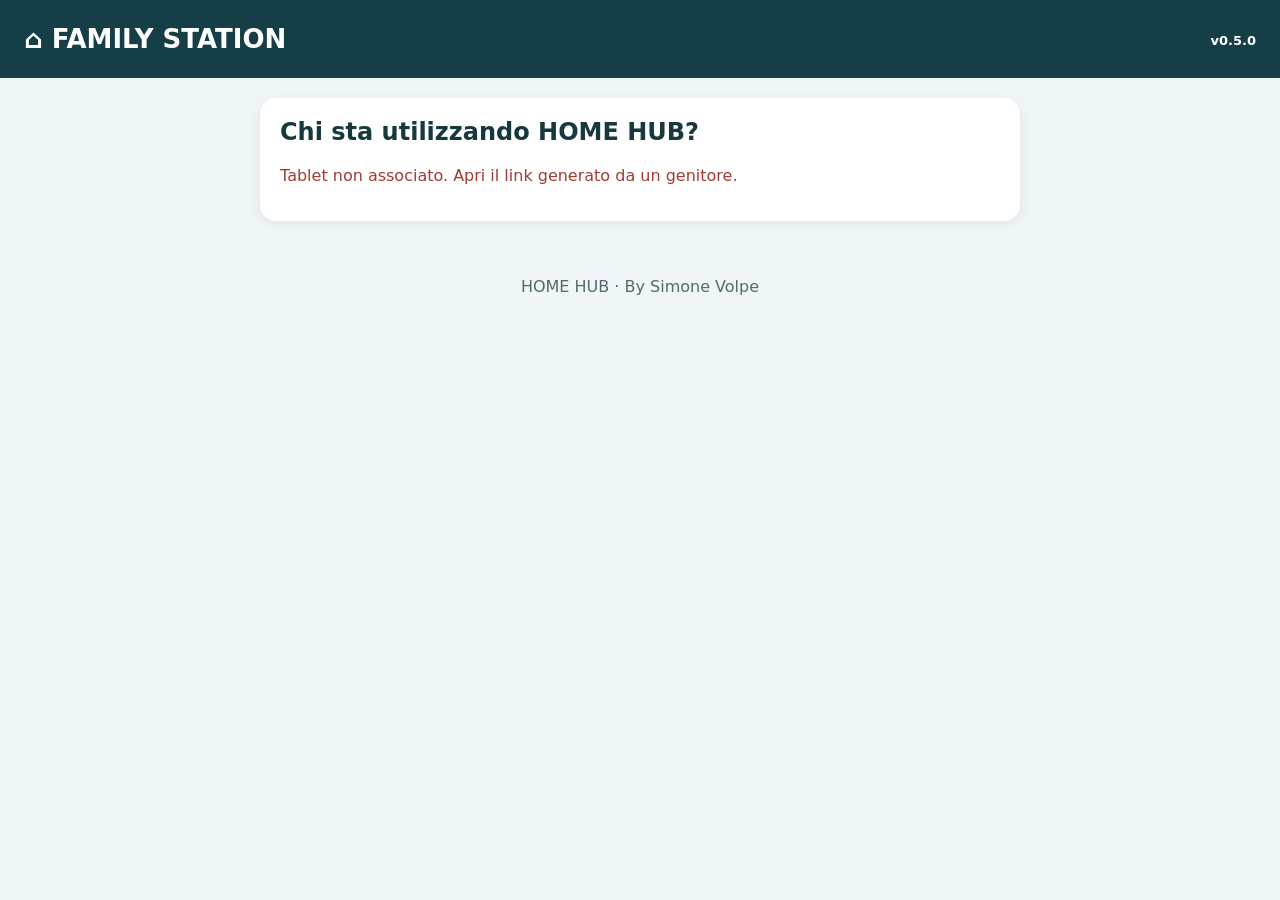
==== station.html @ 6e6c8b39 "0.5.0" ====
<!doctype html><html lang="it"><meta charset="utf-8"><meta name="viewport" content="width=device-width,initial-scale=1"><meta name="referrer" content="no-referrer"><link rel="stylesheet" href="style.css"><title>HOME HUB Family Station</title><header>⌂ FAMILY STATION <small>v0.5.0</small></header><main id="main"></main><footer>HOME HUB · By Simone Volpe</footer><script type="module" src="station.js"></script></html>
---- style.css ----
*{box-sizing:border-box}body{margin:0;background:#eef3f2;color:#17383d;font:16px system-ui}header{background:#153e46;color:white;padding:24px;font-size:26px;font-weight:bold}small{font-size:13px}main{max-width:800px;margin:auto;padding:20px}section{background:white;border-radius:16px;padding:20px;margin-bottom:16px;box-shadow:0 3px 12px #0001}input,select,button{font:inherit;padding:12px;border:1px solid #b9cecc;border-radius:9px;margin:5px 0;max-width:100%}input,select{width:100%}button{background:#176b65;color:white;cursor:pointer;margin-right:8px}button:disabled{opacity:.5}footer{text-align:center;padding:20px;color:#526b70}#msg{white-space:pre-wrap;color:#a34424}li{margin:12px 0}h2{margin-top:0}
.tiles{display:grid;grid-template-columns:repeat(auto-fit,minmax(145px,1fr));gap:12px}.tiles button{margin:0;text-align:left;min-height:110px;background:#153e46;font-size:24px}.tiles strong,.tiles span{display:block;font-size:16px;margin-top:8px}.tiles span{font-size:13px;font-weight:normal;color:#d4e7e5}.eyebrow{font-size:12px;letter-spacing:2px;color:#176b65}.entry{display:flex;align-items:center;gap:6px;border-bottom:1px solid #dce6e5;padding:8px 0}.entry span{flex:1;overflow-wrap:anywhere;white-space:pre-wrap}.entry button{margin:0;flex-shrink:0}.entry.done span{text-decoration:line-through;opacity:.65}.danger{background:#93483c}button:focus-visible{outline:3px solid #e9a74c} @media(max-width:480px){main{padding:12px}section{padding:15px}header{padding:18px}}
[hidden]{display:none!important}nav{display:flex;gap:8px;margin-bottom:12px}nav button{flex:1;margin:0}.meta{display:block;font-size:12px;color:#526b70;margin-top:5px}.tiles button{min-height:145px;border:0;border-radius:18px;padding:18px}.tiles button:nth-child(2){background:#385c82}.tiles button:nth-child(3){background:#526b70}header small{float:right;margin-top:9px}body{background:#f0f5f7}button{min-height:44px} @media(max-width:480px){.tiles{grid-template-columns:1fr 1fr}.tiles button:last-child{grid-column:1/-1;min-height:85px}}
.challengeHero{background:linear-gradient(120deg,#5b21b6,#b45309);color:white;padding:1rem;border-radius:16px}.challengeCard{border:1px solid #ddd;border-radius:12px;padding:12px;margin:12px 0}.reward{background:#fff2b5;color:#573600;padding:12px;border-radius:10px}.challengeCard form{display:grid;gap:8px}.challengeCard p{margin:8px 0}#challengePanel input[type=checkbox]{width:auto}
li,small,article{overflow-wrap:anywhere}article{padding:12px 0;border-bottom:1px solid #d6e1e1}#error{color:#a23b32}.tiles button{overflow-wrap:anywhere}
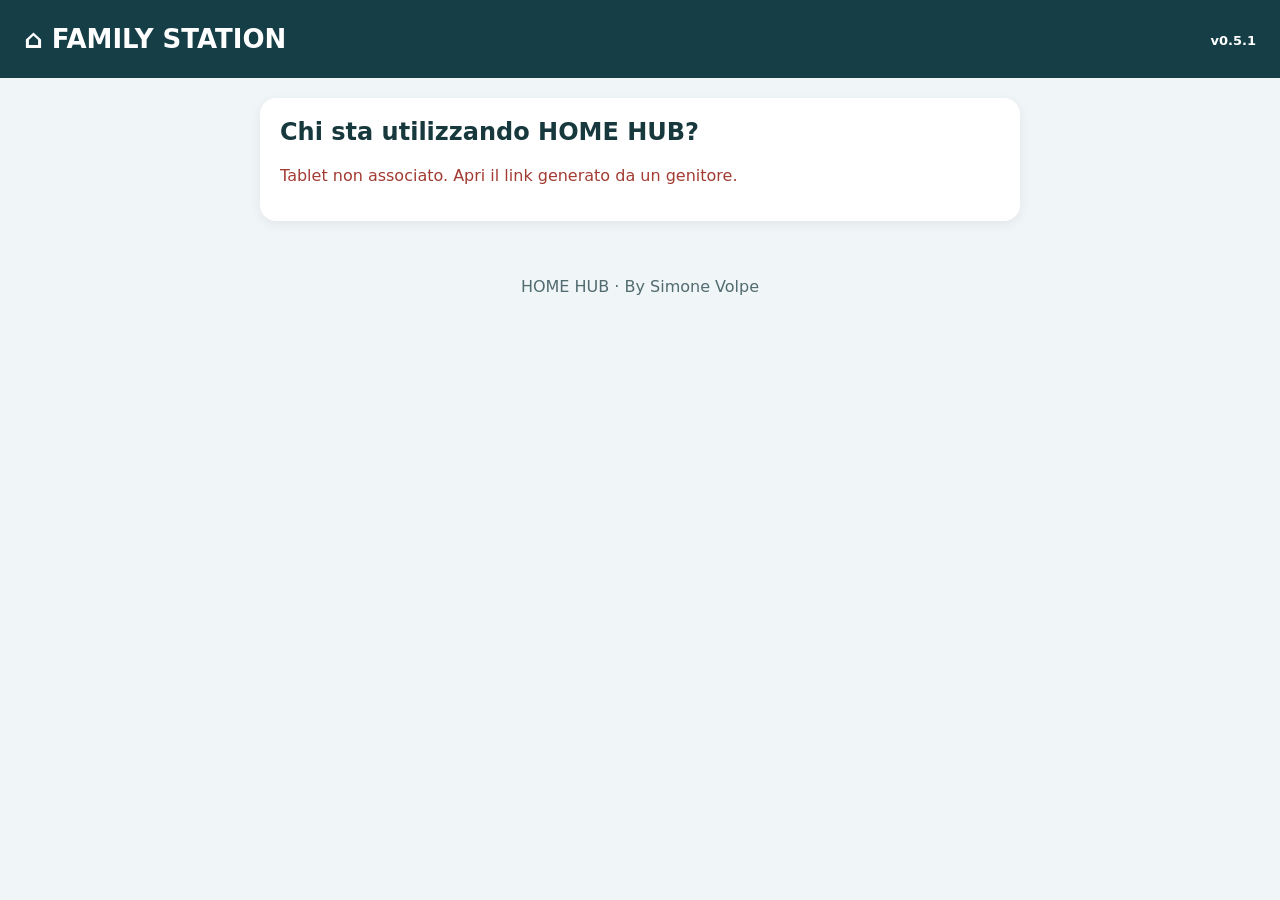
==== commit dbed3981: "0.5.1" ====
--- a/station.html
+++ b/station.html
@@ -1 +1 @@
-<!doctype html><html lang="it"><meta charset="utf-8"><meta name="viewport" content="width=device-width,initial-scale=1"><meta name="referrer" content="no-referrer"><link rel="stylesheet" href="style.css"><title>HOME HUB Family Station</title><header>⌂ FAMILY STATION <small>v0.5.0</small></header><main id="main"></main><footer>HOME HUB · By Simone Volpe</footer><script type="module" src="station.js"></script></html>
+<!doctype html><html lang="it"><meta charset="utf-8"><meta name="viewport" content="width=device-width,initial-scale=1"><meta name="referrer" content="no-referrer"><link rel="stylesheet" href="style.css"><title>HOME HUB Family Station</title><header>⌂ FAMILY STATION <small>v0.5.1</small></header><main id="main"></main><footer>HOME HUB · By Simone Volpe</footer><script type="module" src="station.js"></script></html>
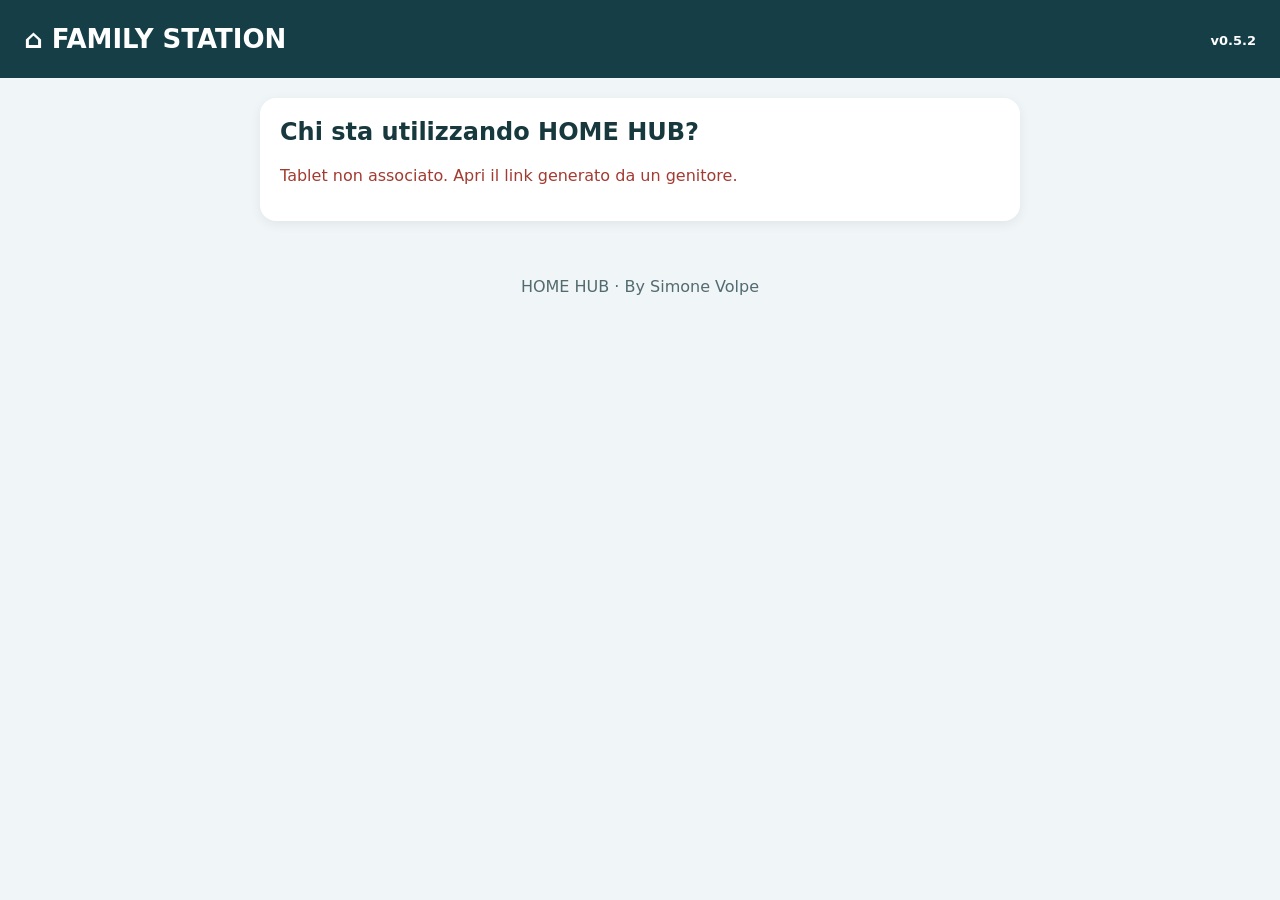
==== commit b56d0f6f: "0.5.2" ====
--- a/station.html
+++ b/station.html
@@ -1 +1 @@
-<!doctype html><html lang="it"><meta charset="utf-8"><meta name="viewport" content="width=device-width,initial-scale=1"><meta name="referrer" content="no-referrer"><link rel="stylesheet" href="style.css"><title>HOME HUB Family Station</title><header>⌂ FAMILY STATION <small>v0.5.1</small></header><main id="main"></main><footer>HOME HUB · By Simone Volpe</footer><script type="module" src="station.js"></script></html>
+<!doctype html><html lang="it"><meta charset="utf-8"><meta name="viewport" content="width=device-width,initial-scale=1"><meta name="referrer" content="no-referrer"><link rel="stylesheet" href="style.css"><title>HOME HUB Family Station</title><header>⌂ FAMILY STATION <small>v0.5.2</small></header><main id="main"></main><footer>HOME HUB · By Simone Volpe</footer><script type="module" src="station.js"></script></html>
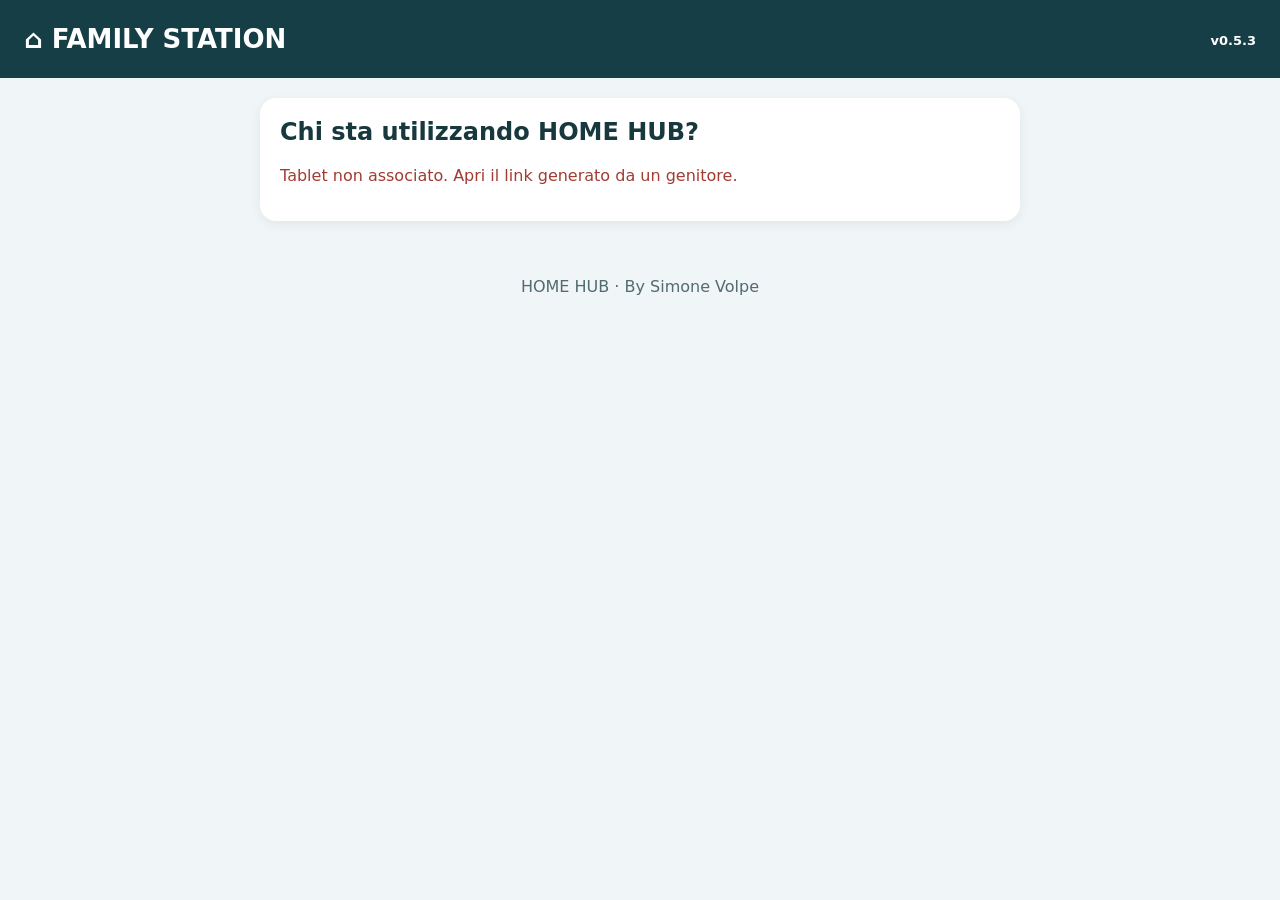
==== commit 2058b55f: "0.5.2" ====
--- a/station.html
+++ b/station.html
@@ -1 +1 @@
-<!doctype html><html lang="it"><meta charset="utf-8"><meta name="viewport" content="width=device-width,initial-scale=1"><meta name="referrer" content="no-referrer"><link rel="stylesheet" href="style.css"><title>HOME HUB Family Station</title><header>⌂ FAMILY STATION <small>v0.5.2</small></header><main id="main"></main><footer>HOME HUB · By Simone Volpe</footer><script type="module" src="station.js"></script></html>
+<!doctype html><html lang="it"><meta charset="utf-8"><meta name="viewport" content="width=device-width,initial-scale=1"><meta name="referrer" content="no-referrer"><link rel="stylesheet" href="style.css"><title>HOME HUB Family Station</title><header>⌂ FAMILY STATION <small>v0.5.3</small></header><main id="main"></main><footer>HOME HUB · By Simone Volpe</footer><script type="module" src="station.js"></script></html>
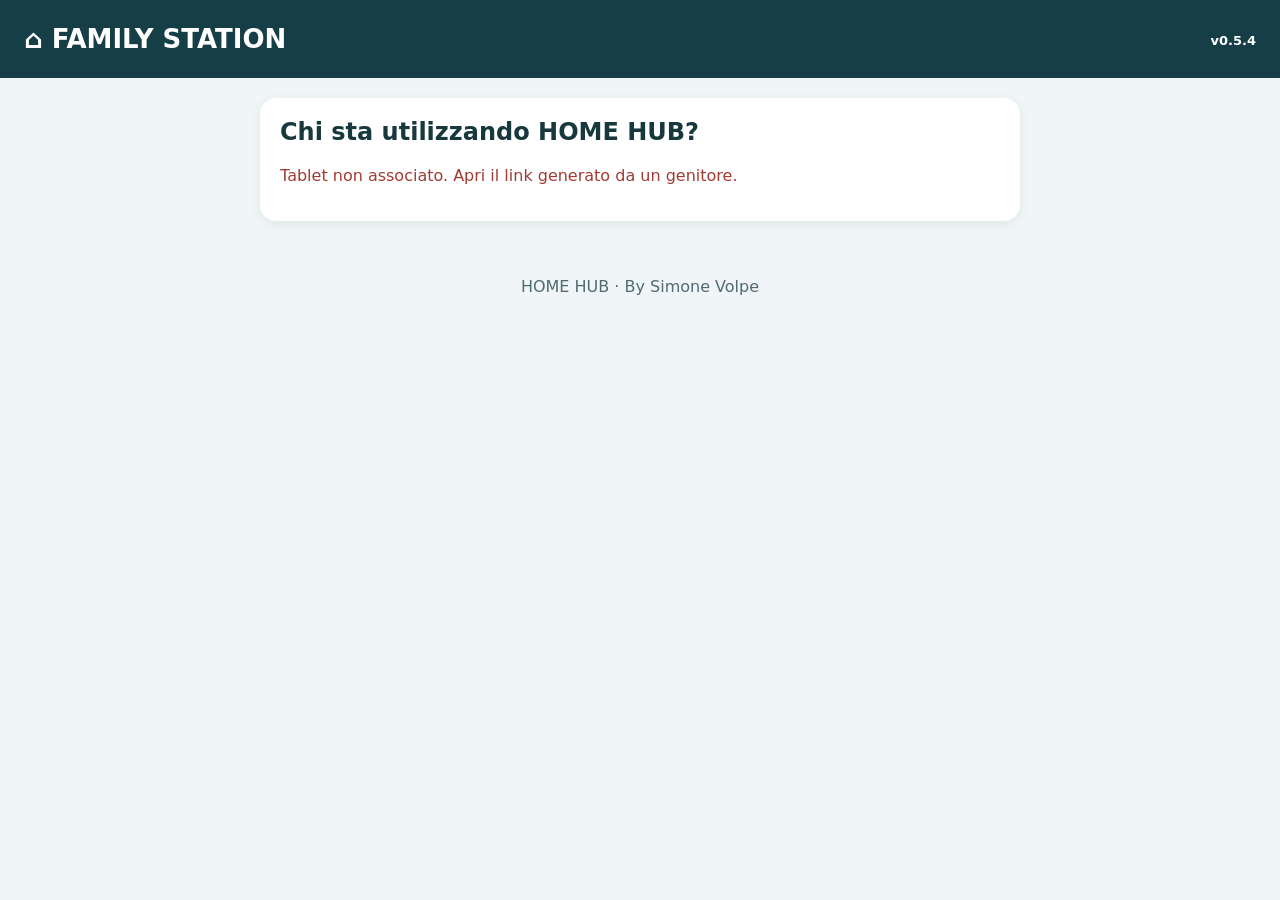
==== commit f1eb2aa8: "0.5.4" ====
--- a/station.html
+++ b/station.html
@@ -1 +1 @@
-<!doctype html><html lang="it"><meta charset="utf-8"><meta name="viewport" content="width=device-width,initial-scale=1"><meta name="referrer" content="no-referrer"><link rel="stylesheet" href="style.css"><title>HOME HUB Family Station</title><header>⌂ FAMILY STATION <small>v0.5.3</small></header><main id="main"></main><footer>HOME HUB · By Simone Volpe</footer><script type="module" src="station.js"></script></html>
+<!doctype html><html lang="it"><meta charset="utf-8"><meta name="viewport" content="width=device-width,initial-scale=1"><meta name="referrer" content="no-referrer"><link rel="stylesheet" href="style.css"><title>HOME HUB Family Station</title><header>⌂ FAMILY STATION <small>v0.5.4</small></header><main id="main"></main><footer>HOME HUB · By Simone Volpe</footer><script type="module" src="station.js"></script></html>
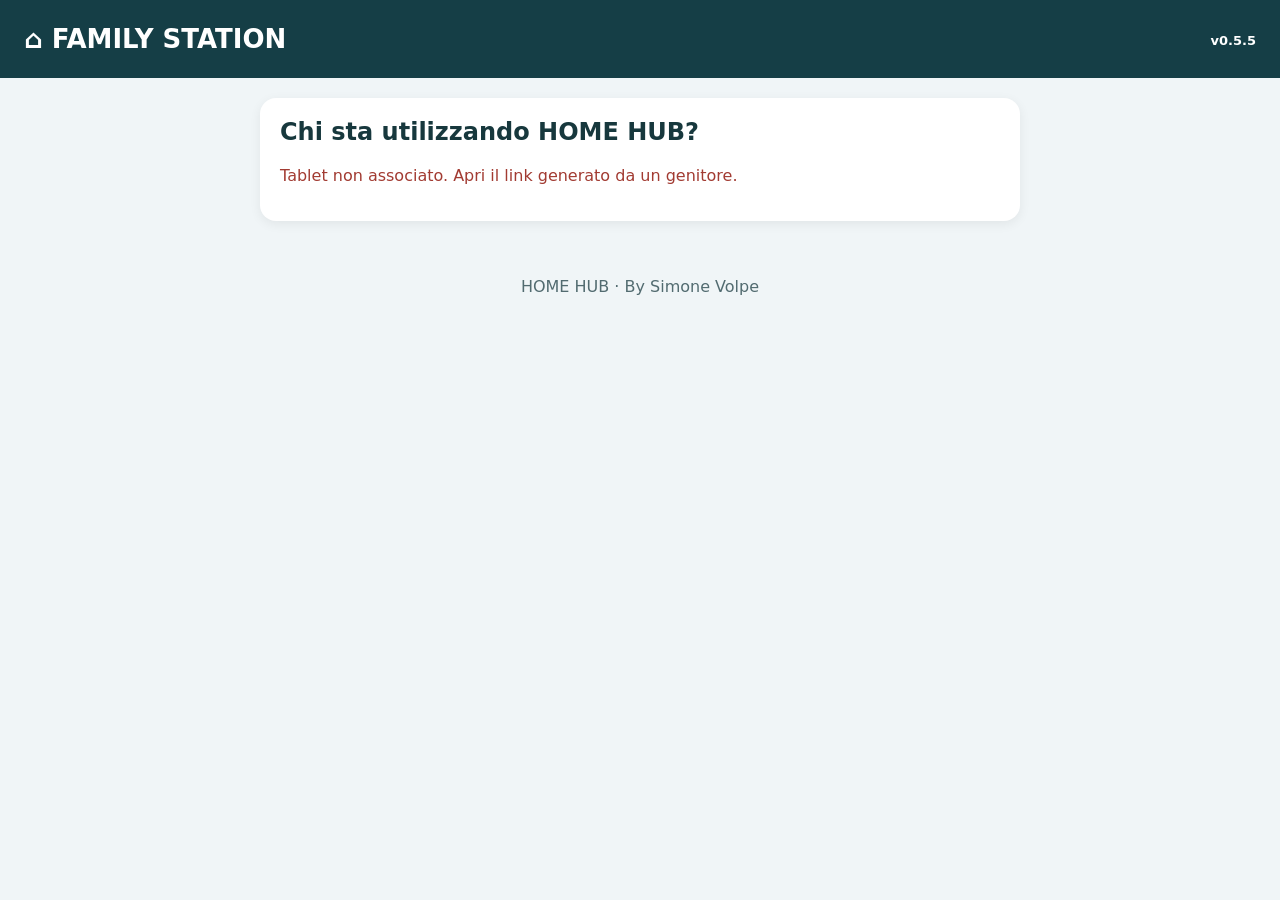
==== commit 01734be1: "0.5.5" ====
--- a/station.html
+++ b/station.html
@@ -1 +1 @@
-<!doctype html><html lang="it"><meta charset="utf-8"><meta name="viewport" content="width=device-width,initial-scale=1"><meta name="referrer" content="no-referrer"><link rel="stylesheet" href="style.css"><title>HOME HUB Family Station</title><header>⌂ FAMILY STATION <small>v0.5.4</small></header><main id="main"></main><footer>HOME HUB · By Simone Volpe</footer><script type="module" src="station.js"></script></html>
+<!doctype html><html lang="it"><meta charset="utf-8"><meta name="viewport" content="width=device-width,initial-scale=1"><meta name="referrer" content="no-referrer"><link rel="stylesheet" href="style.css"><title>HOME HUB Family Station</title><header>⌂ FAMILY STATION <small>v0.5.5</small></header><main id="main"></main><footer>HOME HUB · By Simone Volpe</footer><script type="module" src="station.js"></script></html>
--- a/style.css
+++ b/style.css
@@ -3,3 +3,6 @@
 [hidden]{display:none!important}nav{display:flex;gap:8px;margin-bottom:12px}nav button{flex:1;margin:0}.meta{display:block;font-size:12px;color:#526b70;margin-top:5px}.tiles button{min-height:145px;border:0;border-radius:18px;padding:18px}.tiles button:nth-child(2){background:#385c82}.tiles button:nth-child(3){background:#526b70}header small{float:right;margin-top:9px}body{background:#f0f5f7}button{min-height:44px} @media(max-width:480px){.tiles{grid-template-columns:1fr 1fr}.tiles button:last-child{grid-column:1/-1;min-height:85px}}
 .challengeHero{background:linear-gradient(120deg,#5b21b6,#b45309);color:white;padding:1rem;border-radius:16px}.challengeCard{border:1px solid #ddd;border-radius:12px;padding:12px;margin:12px 0}.reward{background:#fff2b5;color:#573600;padding:12px;border-radius:10px}.challengeCard form{display:grid;gap:8px}.challengeCard p{margin:8px 0}#challengePanel input[type=checkbox]{width:auto}
 li,small,article{overflow-wrap:anywhere}article{padding:12px 0;border-bottom:1px solid #d6e1e1}#error{color:#a23b32}.tiles button{overflow-wrap:anywhere}
+
+/* Mobile: keep labels full width and wrap action buttons. */
+.entry{flex-wrap:wrap}.entry>span{min-width:0;flex:1 1 220px}.entry>button{flex:0 0 auto} @media(max-width:600px){.entry>span{flex:0 0 100%;width:100%;overflow-wrap:break-word}.entry{align-items:flex-start;gap:6px}.entry>button{max-width:100%;padding:10px;font-size:14px}.challengeCard{min-width:0}.challengeCard button{white-space:normal;overflow-wrap:break-word} }
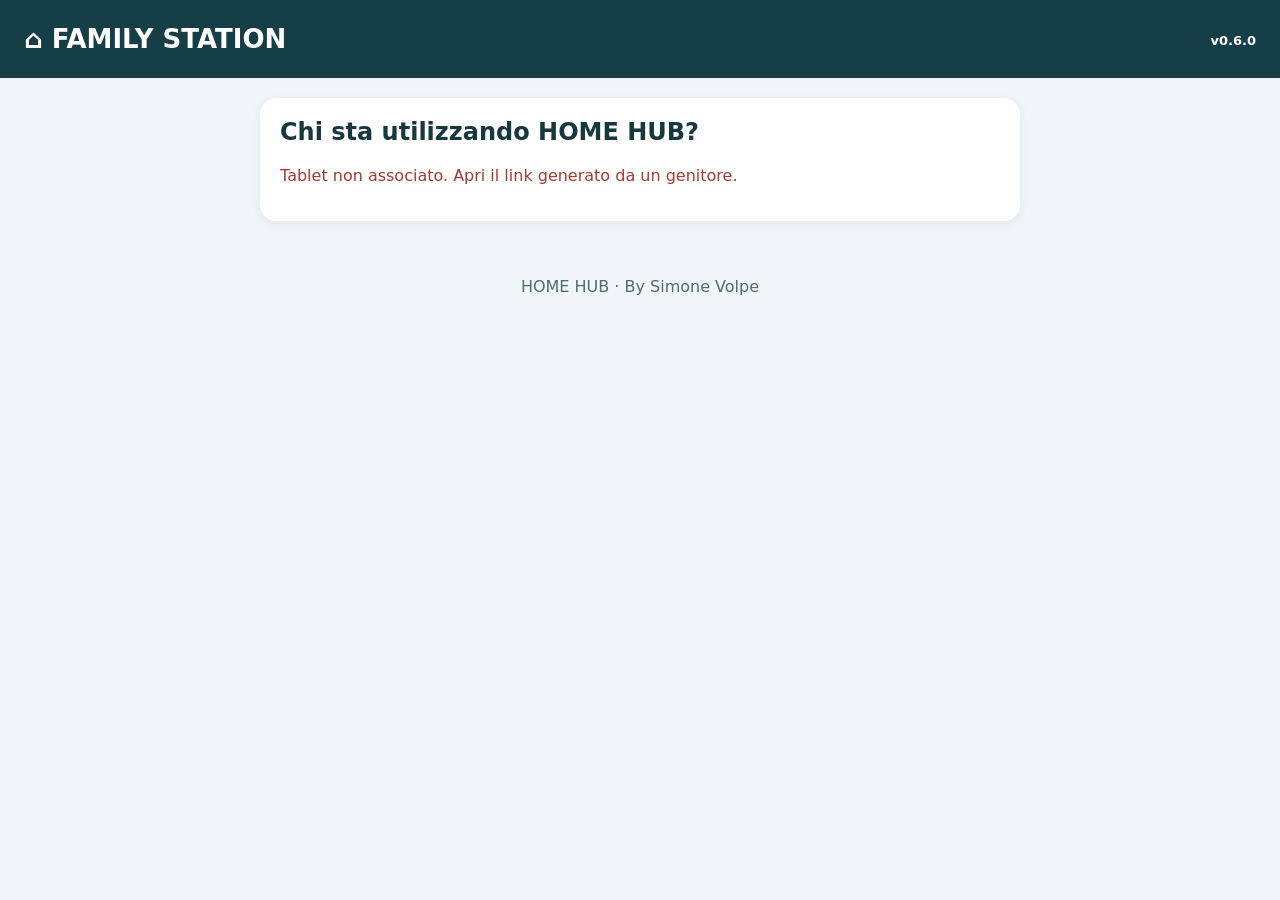
==== commit f206ea7a: "0.5.6" ====
--- a/station.html
+++ b/station.html
@@ -1 +1 @@
-<!doctype html><html lang="it"><meta charset="utf-8"><meta name="viewport" content="width=device-width,initial-scale=1"><meta name="referrer" content="no-referrer"><link rel="stylesheet" href="style.css"><title>HOME HUB Family Station</title><header>⌂ FAMILY STATION <small>v0.5.5</small></header><main id="main"></main><footer>HOME HUB · By Simone Volpe</footer><script type="module" src="station.js"></script></html>
+<!doctype html><html lang="it"><meta charset="utf-8"><meta name="viewport" content="width=device-width,initial-scale=1"><meta name="referrer" content="no-referrer"><link rel="stylesheet" href="style.css"><title>HOME HUB Family Station</title><header>⌂ FAMILY STATION <small>v0.6.0</small></header><main id="main"></main><footer>HOME HUB · By Simone Volpe</footer><script type="module" src="station.js"></script></html>
--- a/style.css
+++ b/style.css
@@ -6,3 +6,4 @@
 
 /* Mobile: keep labels full width and wrap action buttons. */
 .entry{flex-wrap:wrap}.entry>span{min-width:0;flex:1 1 220px}.entry>button{flex:0 0 auto} @media(max-width:600px){.entry>span{flex:0 0 100%;width:100%;overflow-wrap:break-word}.entry{align-items:flex-start;gap:6px}.entry>button{max-width:100%;padding:10px;font-size:14px}.challengeCard{min-width:0}.challengeCard button{white-space:normal;overflow-wrap:break-word} }
+[hidden]{display:none!important}
